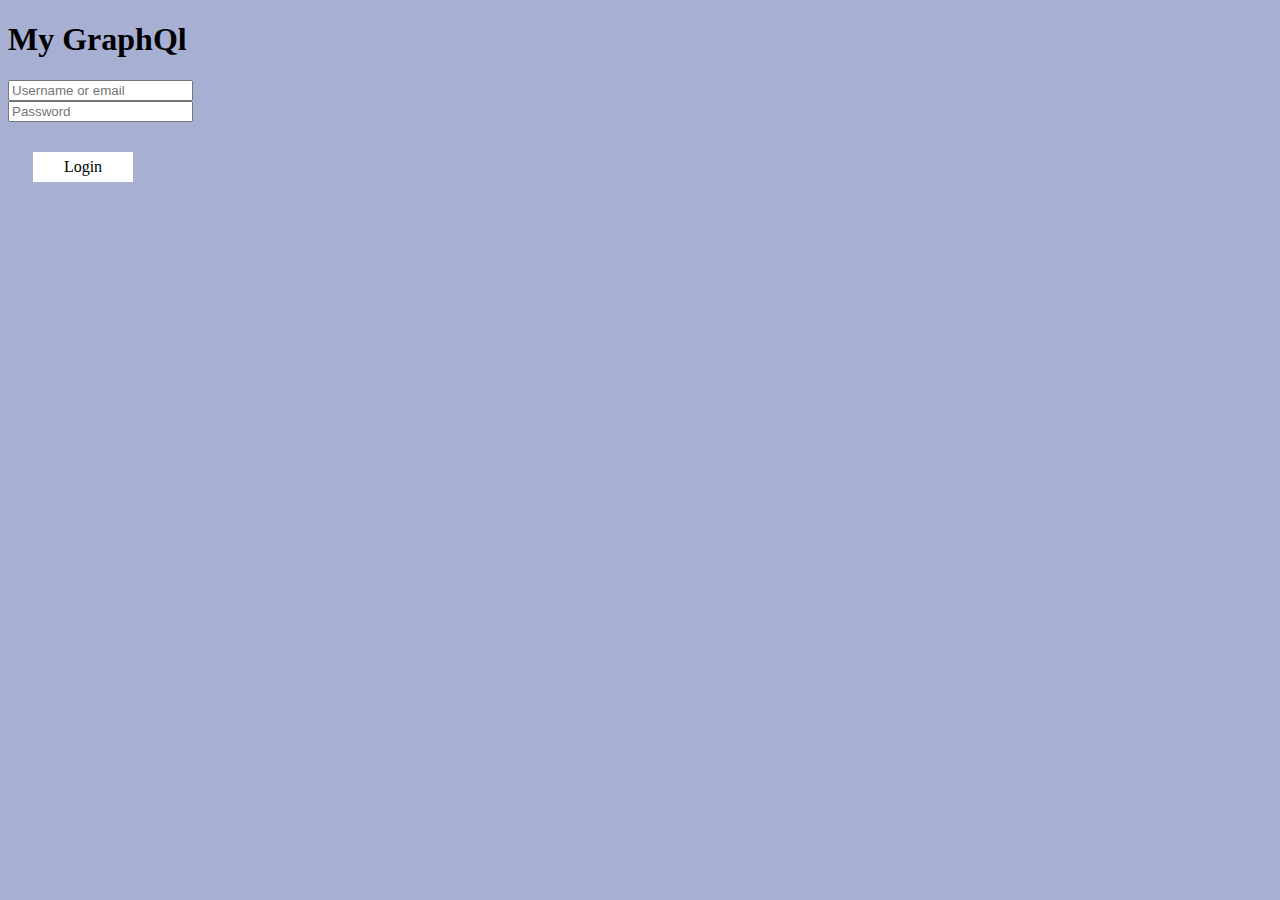
==== static/index.html @ 07e956fe "login, auth, logout" ====
<!DOCTYPE html>
<head>
    <meta charset="utf-8">
    <title>MyGraphQL</title>
    <link href="/static/styles.css" rel="stylesheet" href="styles.css">
    <!-- <script src="https://cdn.jsdelivr.net/npm/chart.js"></script> -->
    <script src="/static/script.js" defer></script>
</head>
<body>
    <h1 class="loginHeader">My GraphQl</h1>
    <div id="app" class="app"></div>
    <div id="loginDiv"></div>
    <div id="logOutDiv" style="display:none">
        <button id="logoutButton" type="button" onclick="logout()" class="logoutButton">Logout</button>
    </div>
</body>
---- static/styles.css ----
body {
    background-color: hsl(229, 33%, 74%);
}

.logoutButton {
    position: absolute;
    top: 90%;
    right: 50%;
    width: 100px;
    height: 30px;
    font-family: josefin-sans;
    font-size: 1rem;
    color: rgb(0, 0, 0);
    background-color: hsl(0, 0%, 100%);
    border: none;
    justify-content: center;
    align-items: center;
}

.button {
    position: absolute;
    margin-top: 30px;
    margin-left: 25px;
    width: 100px;
    height: 30px;
    font-family: josefin-sans;
    font-size: 1rem;
    color: rgb(0, 0, 0);
    background-color: hsl(0, 0%, 100%);
    border: none;
    justify-content: center;
    align-items: center;
}
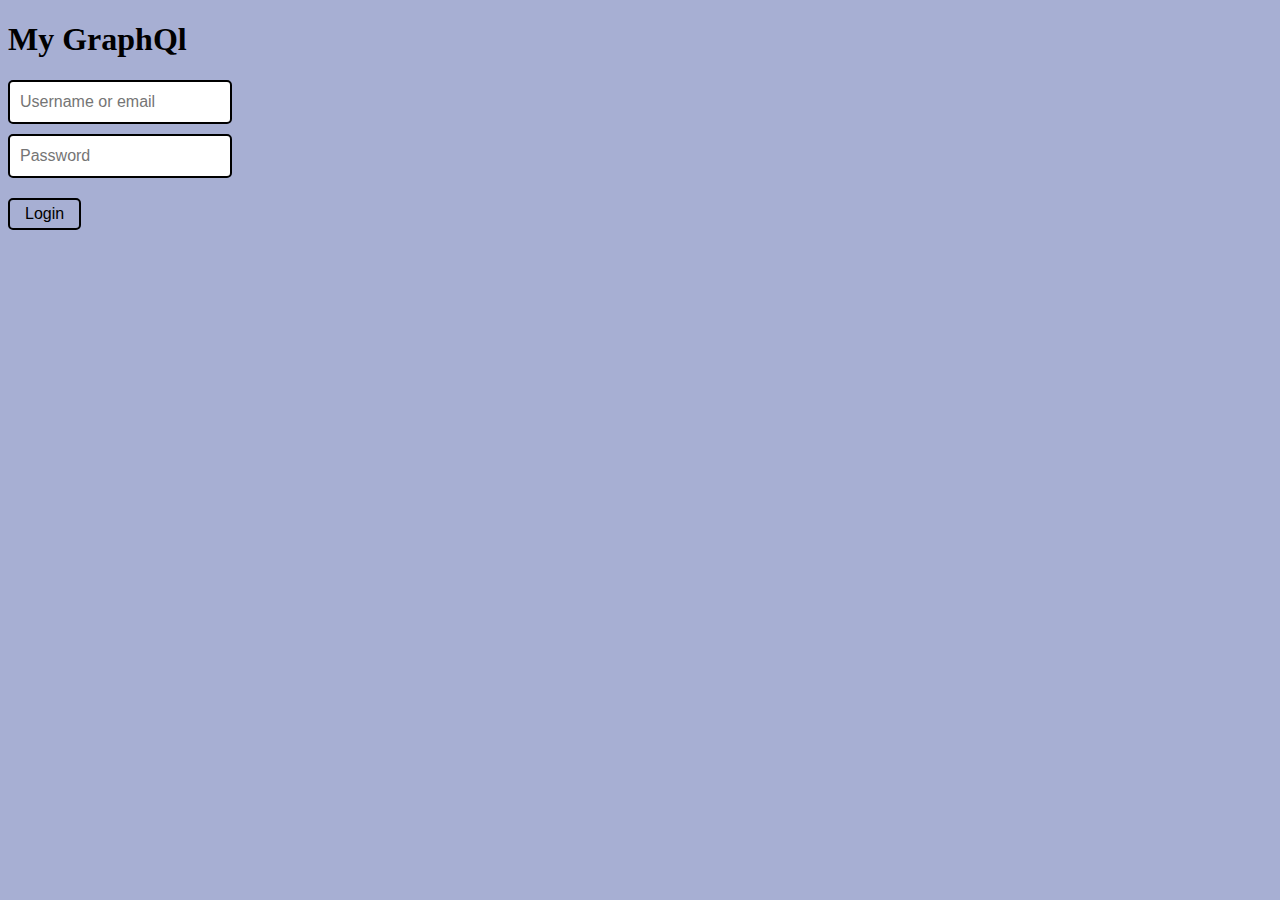
==== commit 65521d0c: "pie chart + xp chart, super basic layout, needs hosting and some css, then done" ====
--- a/static/index.html
+++ b/static/index.html
@@ -3,7 +3,7 @@
     <meta charset="utf-8">
     <title>MyGraphQL</title>
     <link href="/static/styles.css" rel="stylesheet" href="styles.css">
-    <!-- <script src="https://cdn.jsdelivr.net/npm/chart.js"></script> -->
+    <script src="https://d3js.org/d3.v7.min.js"></script>
     <script src="/static/script.js" defer></script>
 </head>
 <body>
--- a/static/styles.css
+++ b/static/styles.css
@@ -1,33 +1,39 @@
 body {
     background-color: hsl(229, 33%, 74%);
+    font-family: 'Times New Roman', Times, serif;
 }
 
-.logoutButton {
+.logoutButton, .button {
     position: absolute;
-    top: 90%;
-    right: 50%;
-    width: 100px;
-    height: 30px;
-    font-family: josefin-sans;
     font-size: 1rem;
     color: rgb(0, 0, 0);
-    background-color: hsl(0, 0%, 100%);
-    border: none;
+    border: 2px solid rgb(0, 0, 0); 
+    border-radius: 5px;
+    padding: 5px 15px; 
+    cursor: pointer;
     justify-content: center;
     align-items: center;
+    background-color: transparent; 
+    margin-top: 10px;
 }
 
-.button {
-    position: absolute;
-    margin-top: 30px;
-    margin-left: 25px;
-    width: 100px;
+.input {
+    width: 200px; 
     height: 30px;
-    font-family: josefin-sans;
     font-size: 1rem;
     color: rgb(0, 0, 0);
-    background-color: hsl(0, 0%, 100%);
-    border: none;
-    justify-content: center;
-    align-items: center;
+    border: 2px solid rgb(0, 0, 0);
+    border-radius: 5px;
+    padding: 5px 10px; 
+    margin-bottom: 10px; 
+    background-color: #fff;
 }
+
+.error {
+    position: absolute;
+    top: 250px;
+    font-size: 1rem;
+    color: red;
+}
+
+
